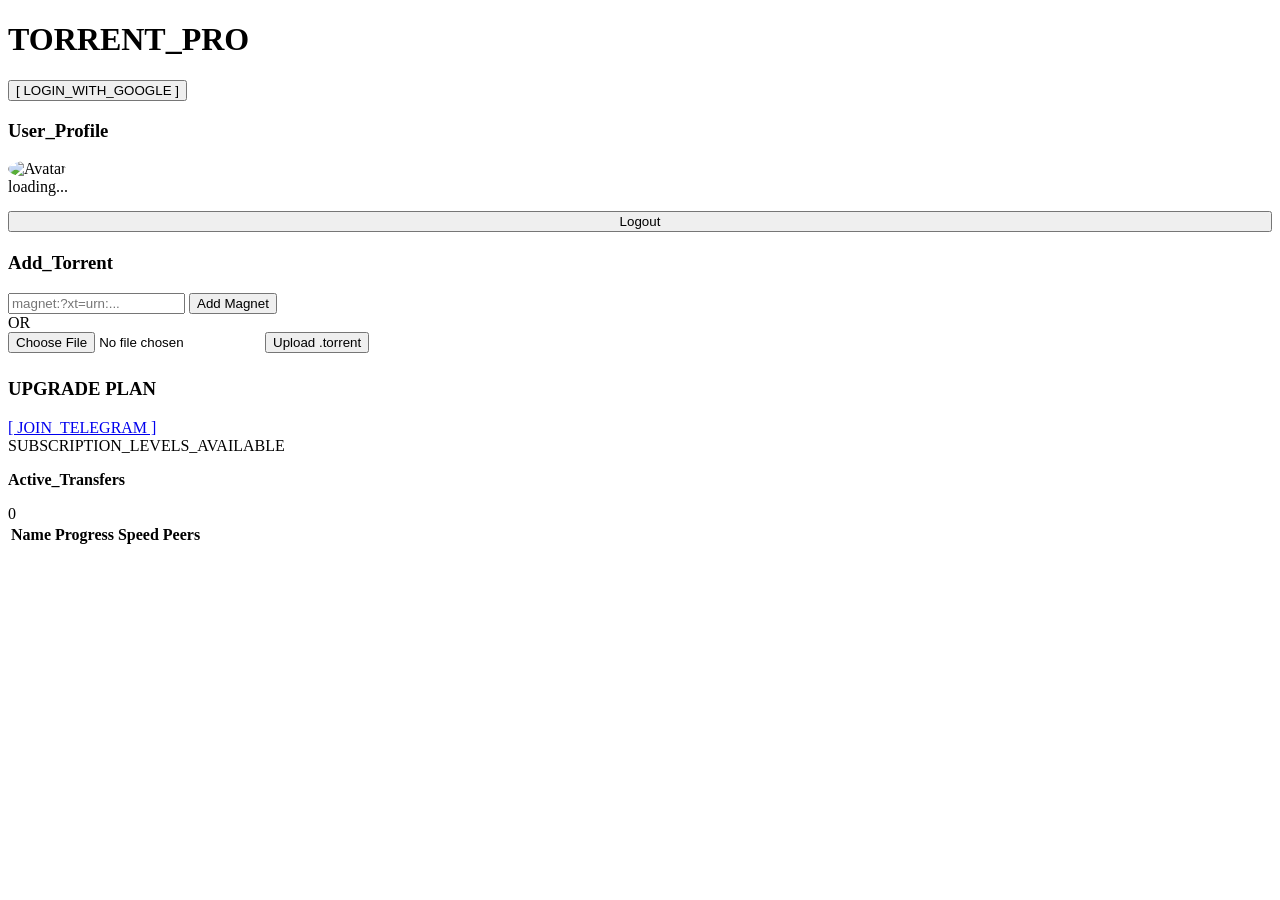
==== web/templates/index.html @ bd9cb087 "Upload 0.1.2 version (main) Start" ====
<!DOCTYPE html>
<html lang="en">
<head>
    <meta charset="UTF-8">
    <meta name="viewport" content="width=device-width, initial-scale=1.0">
    <link rel="icon" type="image/svg+xml" href="/static/favicon.svg">
    <title>TORRENT PRO</title>
    <link href="https://fonts.googleapis.com/css2?family=Orbitron:wght@400;700&family=JetBrains+Mono:wght@300;500&display=swap" rel="stylesheet">
    <link rel="stylesheet" type="text/css" href="/static/styles.css">
</head>
<body class="dashboard-body">

<div class="container">
    <header>
        <h1 class="glitch">TORRENT_PRO</h1>
        <div id="auth-area">
            <button class="btn" onclick="login()">[ LOGIN_WITH_GOOGLE ]</button>
        </div>
    </header>

    <main id="dashboard" class="hidden">
        <!-- Сетка, где sidebar и main-content — это прямые потомки -->
        <div class="dashboard-grid">
            
            <!-- Левая колонка (Sidebar) -->
            <aside class="sidebar">
                <div class="card profile-card">
                    <h3 class="card-header-title">User_Profile</h3>
                    <div id="profile-info">
                        <div class="avatar">
                            <img id="user-avatar-img" src="" alt="Avatar" style="width: 100%; height: 100%; border-radius: 50%; object-fit: cover;" class="hidden">
                            <div id="avatar-placeholder" style="width: 100%; height: 100%; background: #333; border-radius: 50%;"></div>
                        </div>
                        <div class="profile-details-mini">
                            <span id="user-email" class="glitch-text" data-target="loading...">loading...</span>
                            <span id="user-stats" class="glitch-text" data-target="loading..." style="font-size: 0.7rem; opacity: 0.6;"></span>
                        </div>
                    </div>
                    <button class="btn btn-magenta btn-sm" id="logout-btn" onclick="logout()" style="margin-top: 15px; width: 100%;">Logout</button>
                </div>

                <div class="card controls-card" id="controls-card" style="margin-top: 20px;">
                    <h3 class="card-header-title">Add_Torrent</h3>
                    <div class="input-group">
                        <input type="text" id="magnet-input" placeholder="magnet:?xt=urn:...">
                        <button class="btn btn-full" onclick="addMagnet()">Add Magnet</button>
                    </div>
                    <div class="divider">OR</div>
                    <div class="input-group">
                        <input type="file" id="file-input" class="file-input">
                        <button class="btn btn-magenta btn-full" onclick="addFile()">Upload .torrent</button>
                    </div>
                </div>
                <!-- Рекламный блок -->
                <div class="card promo-card" style="margin-top: 25px;">
                    <div class="promo-glow"></div>
                    <h3 class="promo-title">UPGRADE PLAN</h3>
                    <p id="glich-text" class="promo-text glitch-text" data-target="BYPASS THE LIMITS. UNLOCK MAX_SIZE."></p>
                    <a href="https://t.me/maloy_zvictory" target="_blank" class="btn btn-magenta btn-full promo-btn">
                        [ JOIN_TELEGRAM ]
                    </a>
                    <div class="promo-footer">SUBSCRIPTION_LEVELS_AVAILABLE</div>
                </div>
            </aside>

            <!-- Правая колонка (Transfers + Promo) -->
            <div class="main-content-wrapper">
                <!-- Блок с таблицей -->
                <div class="card torrent-table-card">
                    <div class="card-header">
                        <h3 class="glitch" style="font-size: 1rem;">Active_Transfers</h3>
                        <span id="torrent-count" class="badge">0</span>
                    </div>
                    
                    <div class="table-responsive">
                        <table>
                            <thead>
                                <tr>
                                    <th>Name</th>
                                    <th>Progress</th>
                                    <th>Speed</th>
                                    <th>Peers</th>
                                </tr>
                            </thead>
                            <tbody id="torrent-table-body">
                                <!-- Rows injected by JS -->
                            </tbody>
                        </table>
                    </div>
                </div>

                
            </div>

        </div>
    </main>
</div>

<script src="/static/script.js"></script>
</body>
</html>
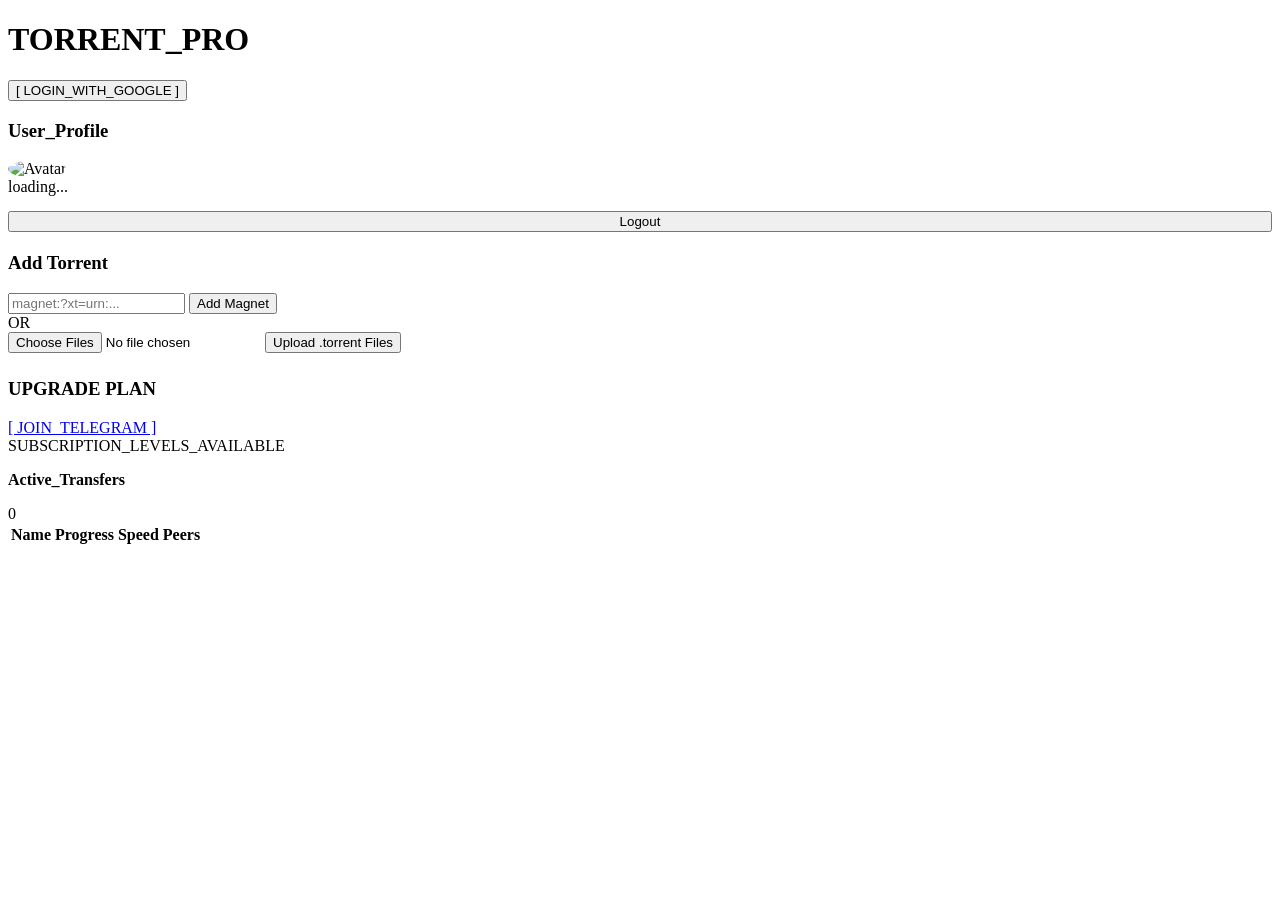
==== commit f89049bd: "Add files via upload" ====
--- a/web/templates/index.html
+++ b/web/templates/index.html
@@ -40,15 +40,16 @@
                 </div>
 
                 <div class="card controls-card" id="controls-card" style="margin-top: 20px;">
-                    <h3 class="card-header-title">Add_Torrent</h3>
+                    <h3 class="card-header-title">Add Torrent</h3>
                     <div class="input-group">
                         <input type="text" id="magnet-input" placeholder="magnet:?xt=urn:...">
                         <button class="btn btn-full" onclick="addMagnet()">Add Magnet</button>
                     </div>
                     <div class="divider">OR</div>
                     <div class="input-group">
-                        <input type="file" id="file-input" class="file-input">
-                        <button class="btn btn-magenta btn-full" onclick="addFile()">Upload .torrent</button>
+                        <!-- Добавлен атрибут multiple и accept -->
+                        <input type="file" id="file-input" class="file-input" multiple accept=".torrent">
+                        <button class="btn btn-magenta btn-full" onclick="addFiles()">Upload .torrent Files</button>
                     </div>
                 </div>
                 <!-- Рекламный блок -->
